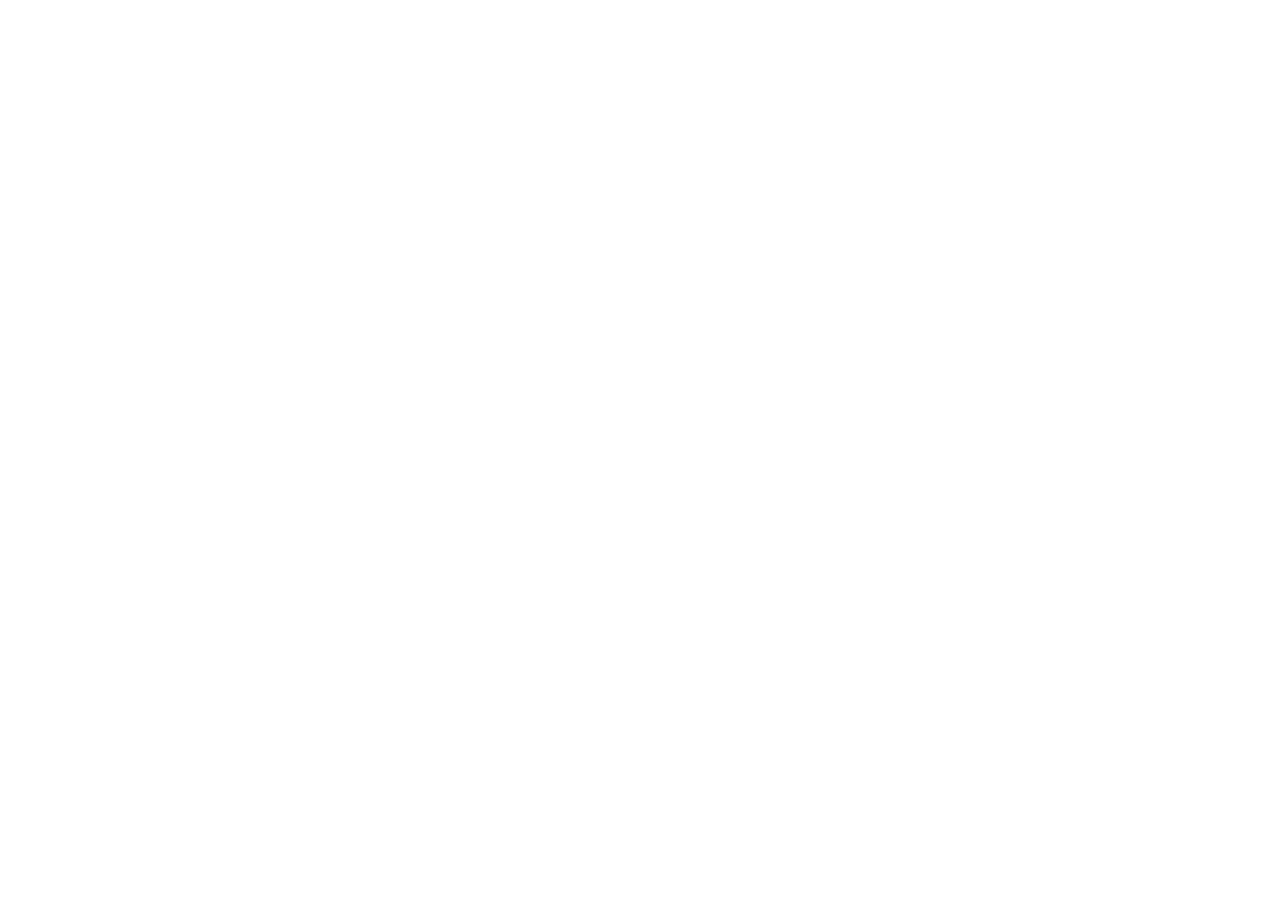
==== LMSGI/Ejercicio_5/index.html @ d0803830 "Continuado ejercicio 1 de POO" ====
<!DOCTYPE html>
<html lang="en">
<head>
    <meta charset="UTF-8">
    <meta name="viewport" content="width=device-width, initial-scale=1.0">
    <title>Document</title>
</head>
<body>
    <!--Esto es una página de ejemplo
Títulos y párrafos
Un título de tercer nivel
Este es un párrafo de ejemplo. HTML permite estructurar el contenido de una página web mediante diferentes etiquetas.

Podemos utilizar texto importante, texto enfatizado, texto resaltado y texto pequeño.

También podemos utilizar texto eliminado texto añadido, texto inferior y texto superior.

El siguiente fragmento de código Javascript
console.log("Hola")
sirve para mostrar un mensaje por la consola del navegador.

Enlaces
Visita la página de Google.

También podemos abrir un enlace en una pestaña nueva.

Listas
Lista desordenada
HTML5
CSS3
JavaScript
Lista ordenada
Crear la estructura HTML
Añadir el contenido
Aplicar los estilos CSS
Lista de definiciones
HTML
Lenguaje utilizado para estructurar páginas web.
CSS
Lenguaje utilizado para definir la presentación de una página web.
© 2026 - Todos los derechos reservados.

*********************************-->
</body>
</html>
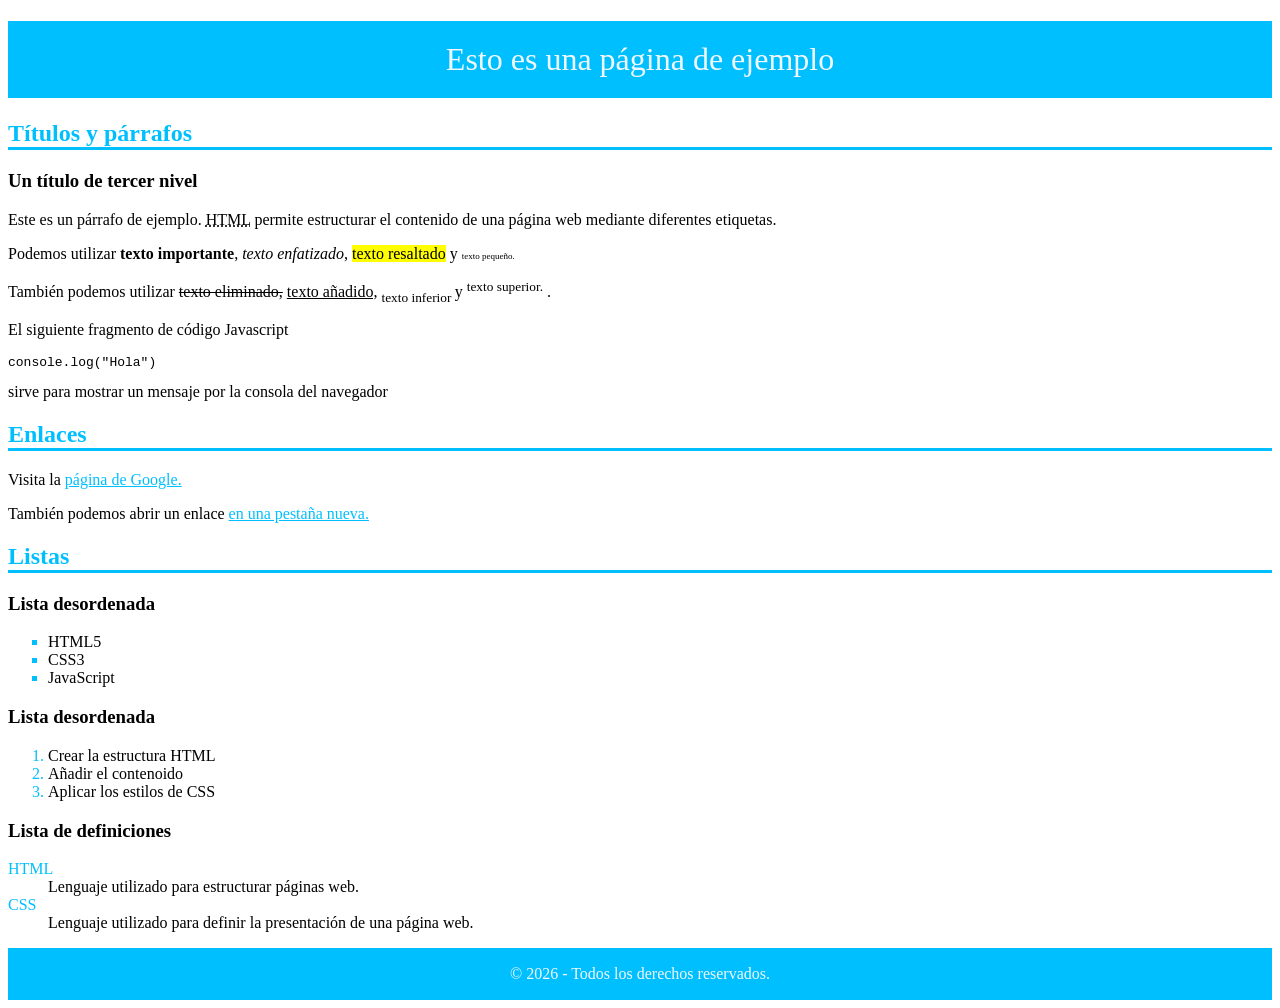
==== commit 384e9ddc: "Ejercicio 5 marcas" ====
--- a/LMSGI/Ejercicio_5/index.html
+++ b/LMSGI/Ejercicio_5/index.html
@@ -3,9 +3,77 @@
 <head>
     <meta charset="UTF-8">
     <meta name="viewport" content="width=device-width, initial-scale=1.0">
-    <title>Document</title>
+    <link rel="stylesheet" href="./index.css">
+
+    <title>Ejercicio 5</title>
 </head>
 <body>
+<header>
+    <h1>Esto es una página de ejemplo</h1>
+</header>
+
+<main>
+    <section>
+        <h2>Títulos y párrafos</h2>
+        <h3>Un título de tercer nivel</h3>
+        <p>Este es un párrafo de ejemplo. <span class="under-dotted">HTML</span> permite estructurar el contenido de una página web
+mediante diferentes etiquetas.
+</p>
+        <p>Podemos utilizar <span class="bold">texto importante</span>, <span class="italic">texto enfatizado</span>, <span class="remark">texto resaltado</span> y <span class="small">texto pequeño.</span>
+</p>
+        <p>También podemos utilizar <span class="crossed">texto eliminado,</span> <span class="underline">texto añadido,</span> <span class="bottom"> texto inferior
+</span> y <span class="top">texto superior.</span>
+.
+</p>
+        <p>El siguiente fragmento de código Javascript
+<pre>console.log("Hola")</pre>
+sirve para mostrar un mensaje por la consola del navegador</p>
+    </section>
+
+    <section>
+        <h2>Enlaces</h2>
+            <p>Visita la <a href="https://www.google.com/" target="_blank">página de Google.</a>
+</p>
+            <p>También podemos abrir un enlace <a href="blank" target="_blank">en una pestaña nueva.</a></p>
+        
+    </section>
+
+    <section>
+        <h2>Listas</h2>
+        <h3>Lista desordenada
+</h3>
+        <ul>
+            <li>HTML5</li>
+            <li>CSS3</li>
+            <li>JavaScript</li>
+        </ul>
+        <h3>Lista desordenada</h3>
+        <ol>
+            <li>Crear la estructura HTML</li>
+            <li>Añadir el contenoido</li>
+            <li>Aplicar los estilos de CSS</li>
+        </ol>
+        <h3>Lista de definiciones
+</h3>
+        <dl>
+            <dt>HTML</dt>
+            <dd>Lenguaje utilizado para estructurar páginas web.</dd>
+            <dt>CSS</dt>
+            <dd>Lenguaje utilizado para definir la presentación de una página web.</dd>
+        </dl>
+    </section>
+
+    <footer>
+        <p>© 2026 - Todos los derechos reservados.</p>
+    </footer>
+</main>
+
+
+
+
+
+
+
     <!--Esto es una página de ejemplo
 Títulos y párrafos
 Un título de tercer nivel
--- a/LMSGI/Ejercicio_5/index.css
+++ b/LMSGI/Ejercicio_5/index.css
@@ -0,0 +1,97 @@
+header{
+    h1{
+        text-align: center;
+        font-weight: 100;
+        background-color: deepskyblue;
+        color: aliceblue;
+        padding-top: 20px;
+        padding-bottom: 20px;
+
+    }
+}
+
+section{
+    h2{
+        color: deepskyblue;
+        font-weight: bold;
+        border-color: deepskyblue;
+        border-bottom-style: solid;
+    }
+    h3{
+        font-weight: bold;
+    }
+}
+
+footer{
+     text-align: center;
+        background-color: deepskyblue;
+        color: aliceblue;
+        padding-top: 1px;
+        padding-bottom: 1px;
+
+}
+
+.under-dotted{
+    
+    text-decoration: underline;
+    text-decoration-style: dotted;
+    
+}
+
+.bold{
+    font-weight: bold;
+}
+
+.italic{
+    font-style: italic;
+}
+
+.remark{
+    background-color: yellow;
+
+}
+
+.small{
+    font-size: xx-small;
+}
+
+.crossed{
+    text-decoration: line-through;
+}
+
+.underline{
+    text-decoration: underline;
+}
+
+.bottom{
+    vertical-align: sub;
+    font-size: smaller;
+}
+
+.top{
+    vertical-align: super;
+    font-size: smaller;
+}
+
+a{
+    color: deepskyblue;
+}
+
+ul{
+    list-style-type: square;
+    
+}
+
+ul li::marker{
+    color:deepskyblue;
+}
+
+ol li::marker{
+    color:deepskyblue;
+}
+
+dl{
+    dt{
+        color: deepskyblue;
+    }
+}
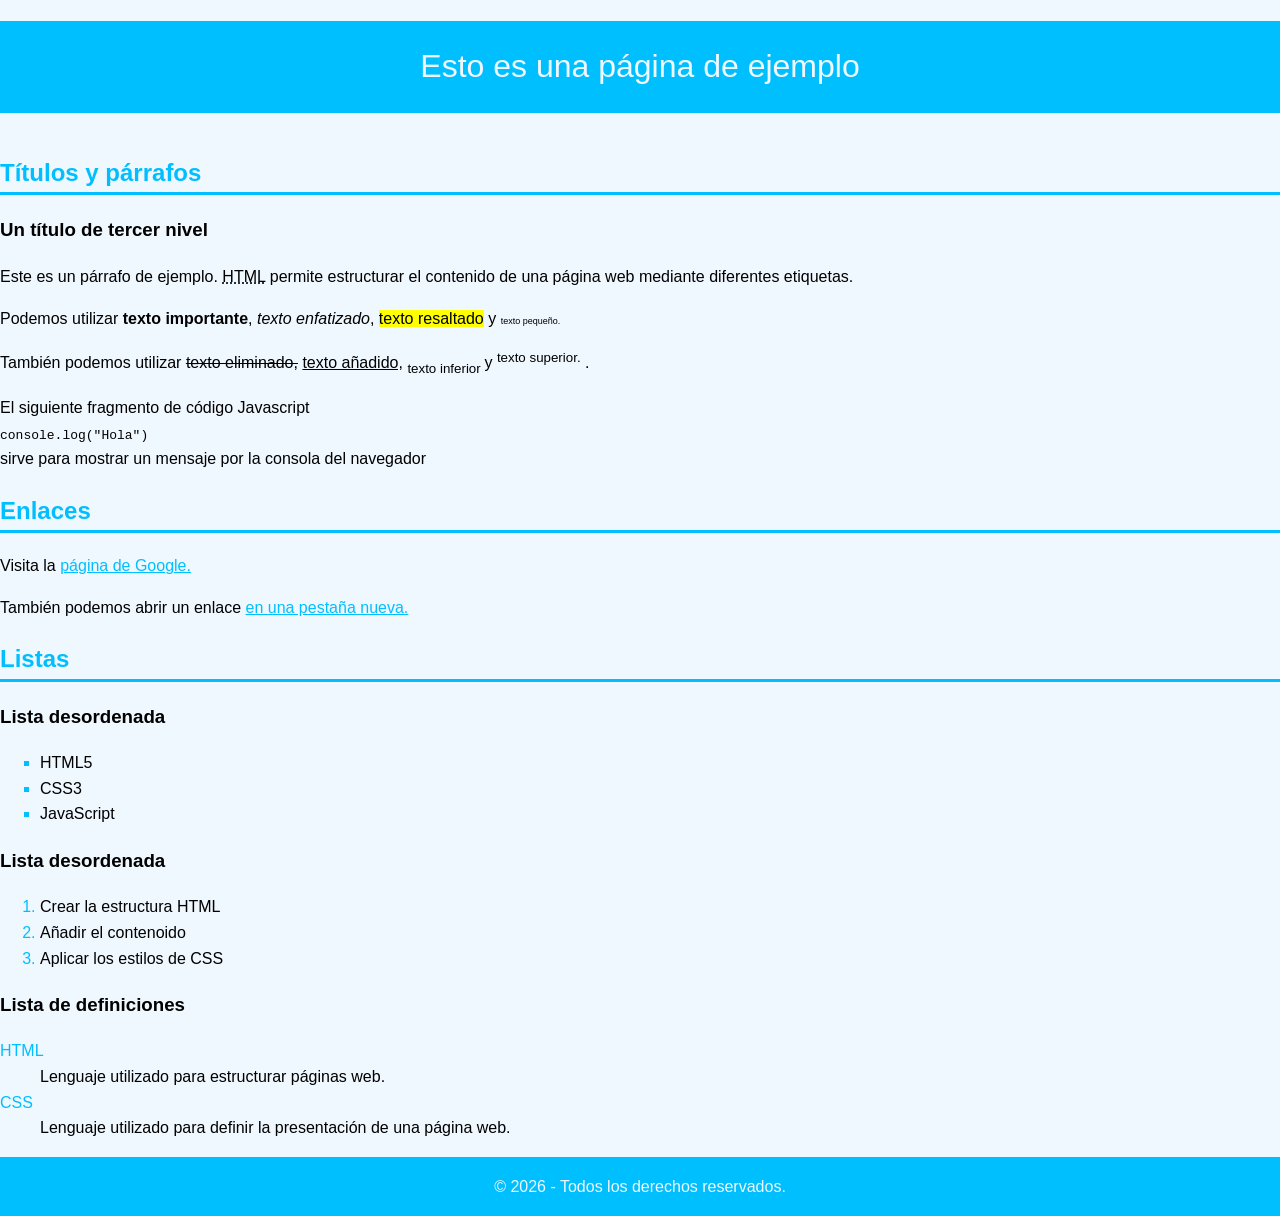
==== commit 4ae320c8: "marcas" ====
--- a/LMSGI/Ejercicio_5/index.html
+++ b/LMSGI/Ejercicio_5/index.html
@@ -3,6 +3,8 @@
 <head>
     <meta charset="UTF-8">
     <meta name="viewport" content="width=device-width, initial-scale=1.0">
+    <meta name="description" content="Ejercicio 5 de LGMS">
+
     <link rel="stylesheet" href="./index.css">
 
     <title>Ejercicio 5</title>
@@ -25,14 +27,14 @@
 </span> y <span class="top">texto superior.</span>
 .
 </p>
-        <p>El siguiente fragmento de código Javascript
-<pre>console.log("Hola")</pre>
+        <p>El siguiente fragmento de código Javascript <br>
+<code>console.log("Hola")</code><br>
 sirve para mostrar un mensaje por la consola del navegador</p>
     </section>
 
     <section>
         <h2>Enlaces</h2>
-            <p>Visita la <a href="https://www.google.com/" target="_blank">página de Google.</a>
+            <p>Visita la <a href="https://www.google.com/" >página de Google.</a>
 </p>
             <p>También podemos abrir un enlace <a href="blank" target="_blank">en una pestaña nueva.</a></p>
         
@@ -64,7 +66,7 @@
     </section>
 
     <footer>
-        <p>© 2026 - Todos los derechos reservados.</p>
+        <p>&copy; 2026 - Todos los derechos reservados.</p>
     </footer>
 </main>
 
--- a/LMSGI/Ejercicio_5/index.css
+++ b/LMSGI/Ejercicio_5/index.css
@@ -1,3 +1,32 @@
+/*Resets*/
+*{
+    box-sizing: border-box;
+   
+}
+
+body{
+     margin:0;
+    padding: 0;
+    min-height: 100vh; /*Hace que el body mira como minimo toda la altura visible del navegador. VH = ViewPort Height*/
+    /*dvh (Dinamic  viewport height) ayuda a hacer mas reponsive el diseño*/
+    display: flex; /*Utiliza flexbox para alinar los elementos de la lista en una fila*/
+    flex-direction: column; /*Los elementos flexibles hijos se alinean verticalmente*/
+
+    font-family: Arial, sans-serif;
+    line-height: 1.6; /*Establece la altura de la linea*/
+    background-color: aliceblue;
+    color: black;
+
+
+
+}
+
+main{
+    flex: 1;
+    padding: 2rem,2rem,2rem,2rem;
+}
+
+
 header{
     h1{
         text-align: center;
@@ -82,13 +111,20 @@
     
 }
 
-ul li::marker{
+ul{
+
+li::marker{
     color:deepskyblue;
-}
+    }
+}  
 
-ol li::marker{
+
+ol {
+    li::marker{
     color:deepskyblue;
-}
+        }
+    }
+
 
 dl{
     dt{
